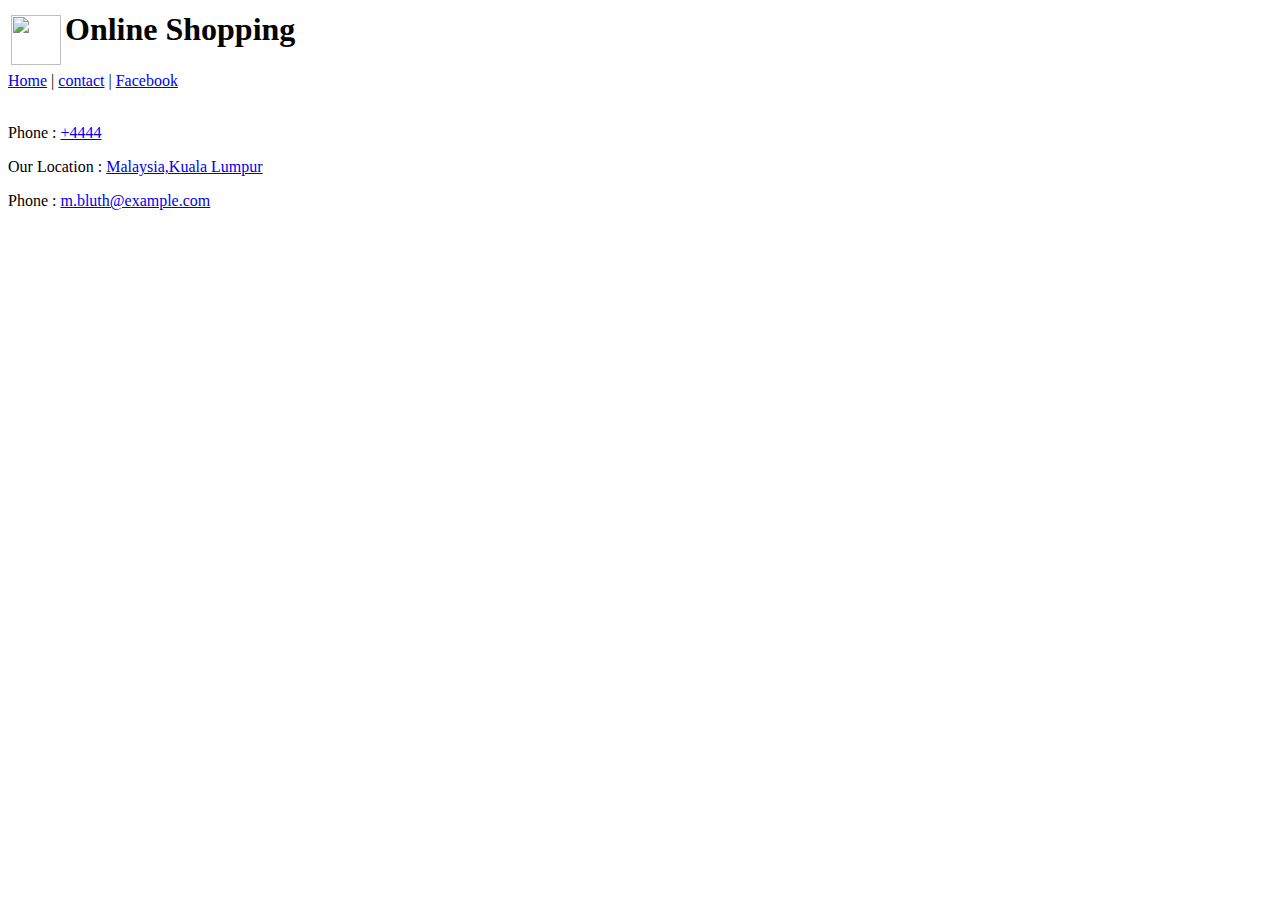
==== contact.html @ 4f503ad7 "Add files via upload" ====
<html lang="en" dir="ltr">
  <head>
    <meta charset="utf-8">
    <title>Web Portfolio: Online Shopping</title>
    <link rel="stylesheet" href="style.css">
  </head>
  <body>
<table>
  <tr>
    <td><img src="Images/logo.jpg" height="50" width="50"></td>
    <td><h1>Online Shopping</h1></td>
  </tr>
</table>


<nav>
  <a href="index.html">Home</a> |
  <a href="contact.html">contact</a> |
  <a href="www.facebook.com">Facebook</a>
</nav>
<br>

<nav>
  <p>Phone : <a href="+4444">+4444</a></p>
  <p>Our Location : <a href="https://www.goggle.com.my/maps">Malaysia,Kuala Lumpur</a></p>
  <p>Phone : <a href="m.bluth@example.com">m.bluth@example.com</a></p>
</nav>
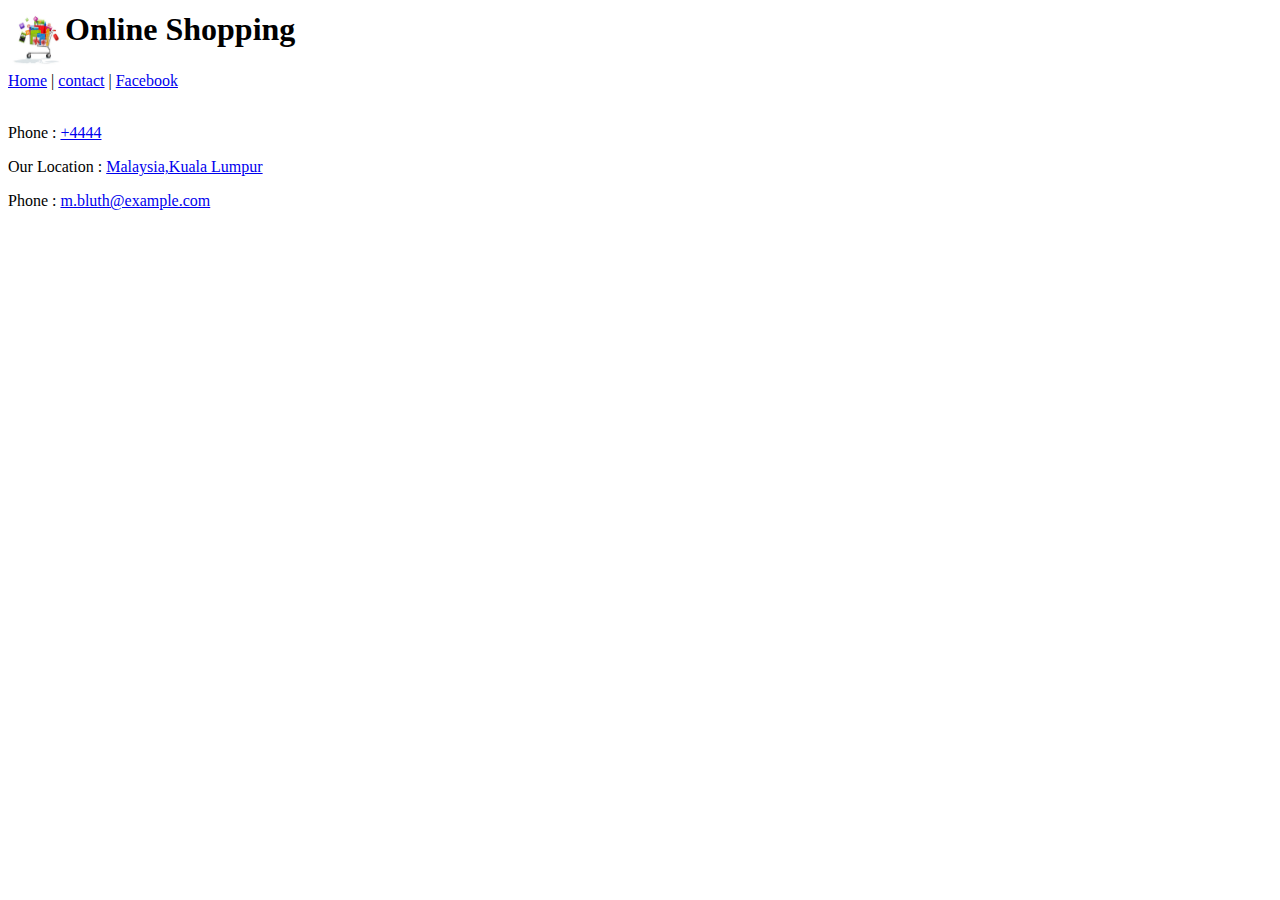
==== commit 98fb59ca: "Update contact.html" ====
--- a/contact.html
+++ b/contact.html
@@ -7,7 +7,7 @@
   <body>
 <table>
   <tr>
-    <td><img src="Images/logo.jpg" height="50" width="50"></td>
+    <td><img src="images/logo.jpg" height="50" width="50"></td>
     <td><h1>Online Shopping</h1></td>
   </tr>
 </table>
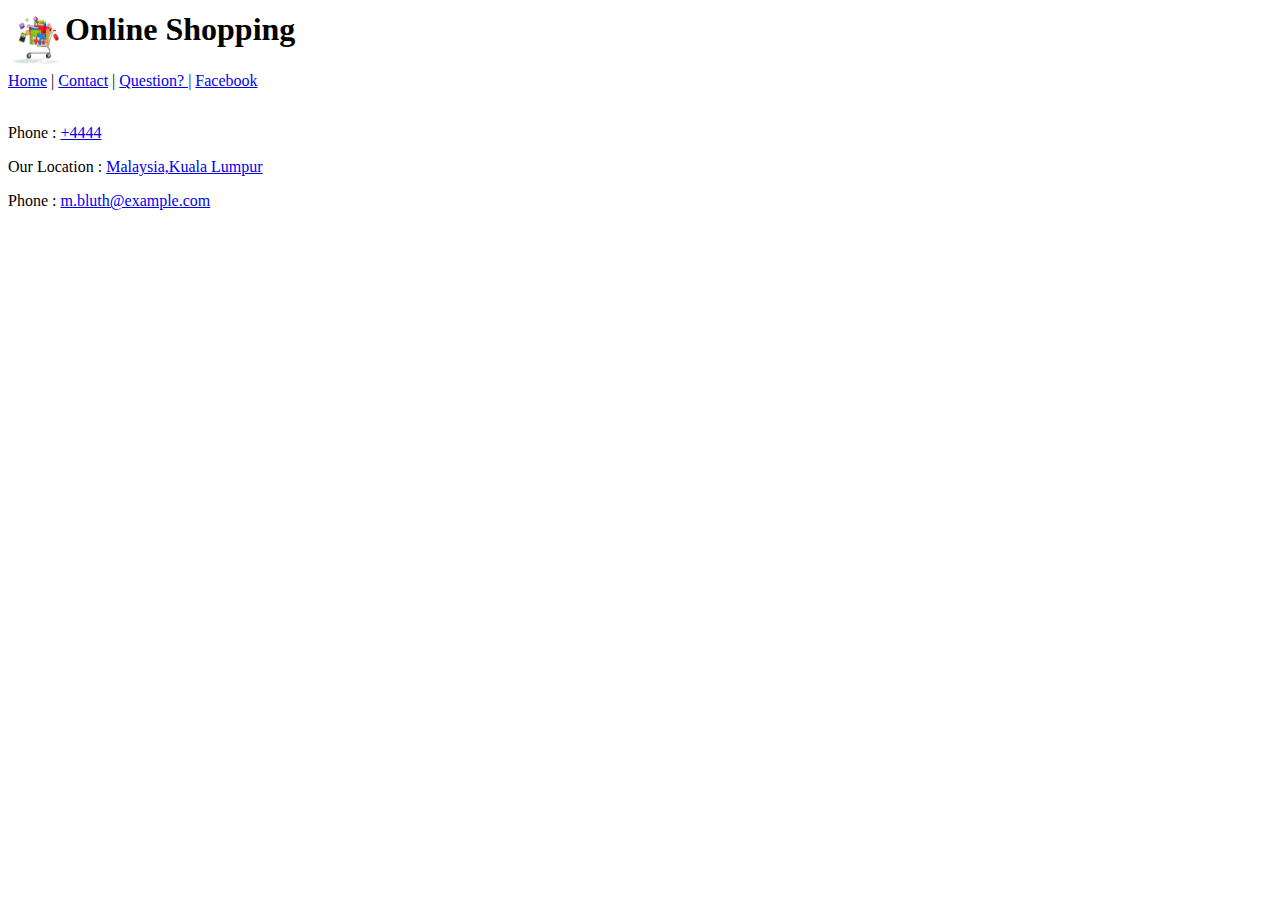
==== commit 7ddef38b: "Add files via upload" ====
--- a/contact.html
+++ b/contact.html
@@ -2,7 +2,7 @@
   <head>
     <meta charset="utf-8">
     <title>Web Portfolio: Online Shopping</title>
-    <link rel="stylesheet" href="style.css">
+    <link rel="stylesheet" href="style\style.css">
   </head>
   <body>
 <table>
@@ -13,15 +13,15 @@
 </table>
 
 
-<nav>
+<nav >
   <a href="index.html">Home</a> |
-  <a href="contact.html">contact</a> |
+  <a href="contact.html">Contact</a> |
+  <a href="question.html">Question? |</a>
   <a href="www.facebook.com">Facebook</a>
 </nav>
 <br>
-
-<nav>
+<div class="classforContact">
   <p>Phone : <a href="+4444">+4444</a></p>
   <p>Our Location : <a href="https://www.goggle.com.my/maps">Malaysia,Kuala Lumpur</a></p>
   <p>Phone : <a href="m.bluth@example.com">m.bluth@example.com</a></p>
-</nav>
+</div>
